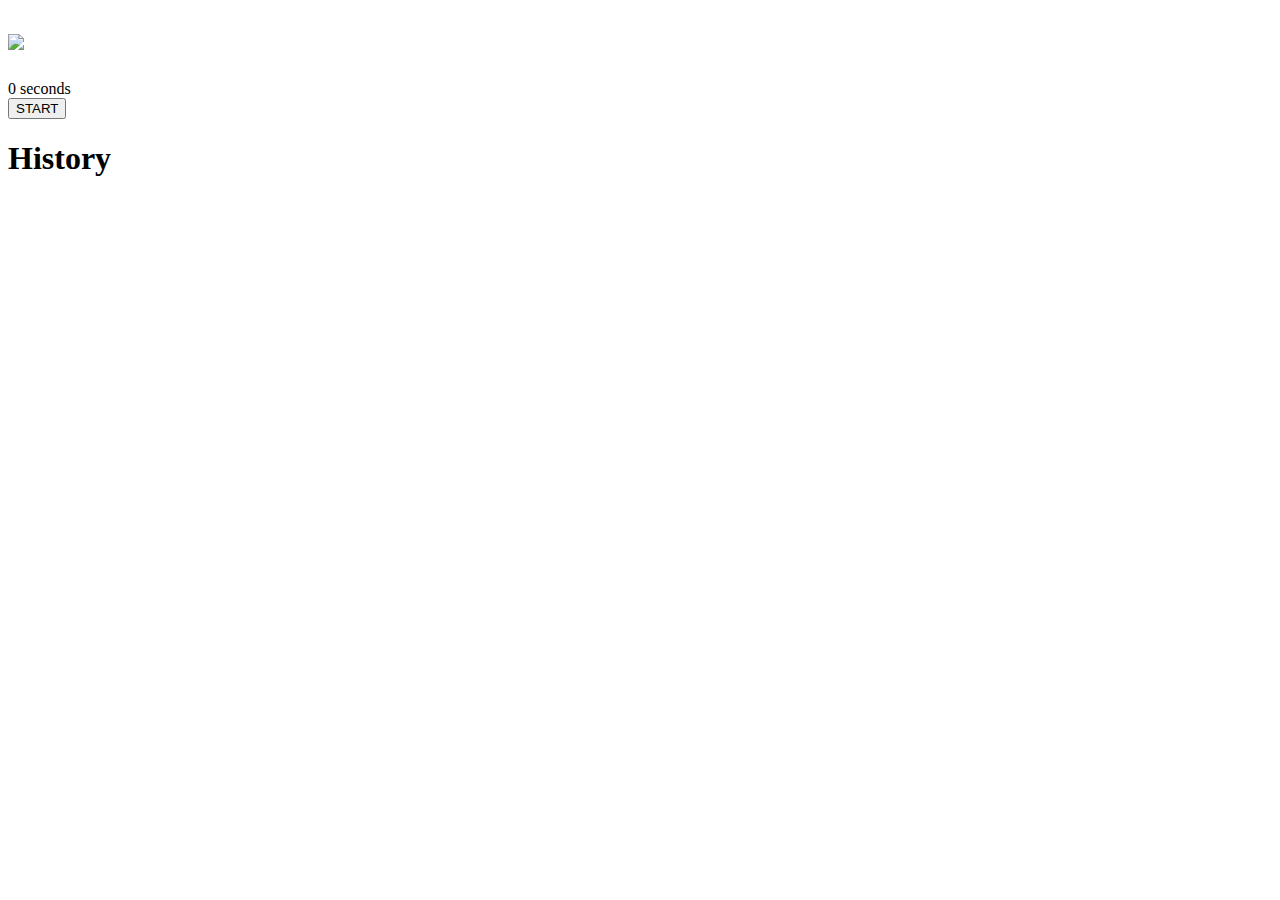
==== index.html @ f35a3338 "starts button error fixed" ====
<!DOCTYPE html>
<html lang="en">

<head>
  <meta charset="UTF-8" />
  <meta http-equiv="X-UA-Compatible" content="IE=edge" />
  <meta name="viewport" content="width=device-width, initial-scale=1.0" />
  <title>Speed Monster</title>
  <link rel="stylesheet" href="styles.css" />
  <link rel="preconnect" href="https://fonts.googleapis.com" />
  <link rel="preconnect" href="https://fonts.gstatic.com" crossorigin />
  <link href="https://fonts.googleapis.com/css2?family=Zilla+Slab:wght@300;400;500&display=swap" rel="stylesheet" />
</head>

<body>
  <h1 class="title"><img src="./logo.png" /></h1>
  <div id="show-time">0 seconds</div>

  <div class="box-container">
    <div id="question"></div>

    <div id="display" class="inactive"></div>

    <div class="buttons">
      <button id="starts">START</button>
    </div>

    <div class="divider-container">
      <div class="line"></div>
      <h1 class="title2">History</h1>
      <div class="line"></div>
    </div>
    <div id="histories"></div>
  </div>

  <div id="countdown"></div>
  <div id="modal-background" class="hidden"></div>
  <div id="result" class="hidden"></div>

  <script src="./history.js"></script>
  <script src="./script.js"></script>
</body>

</html>
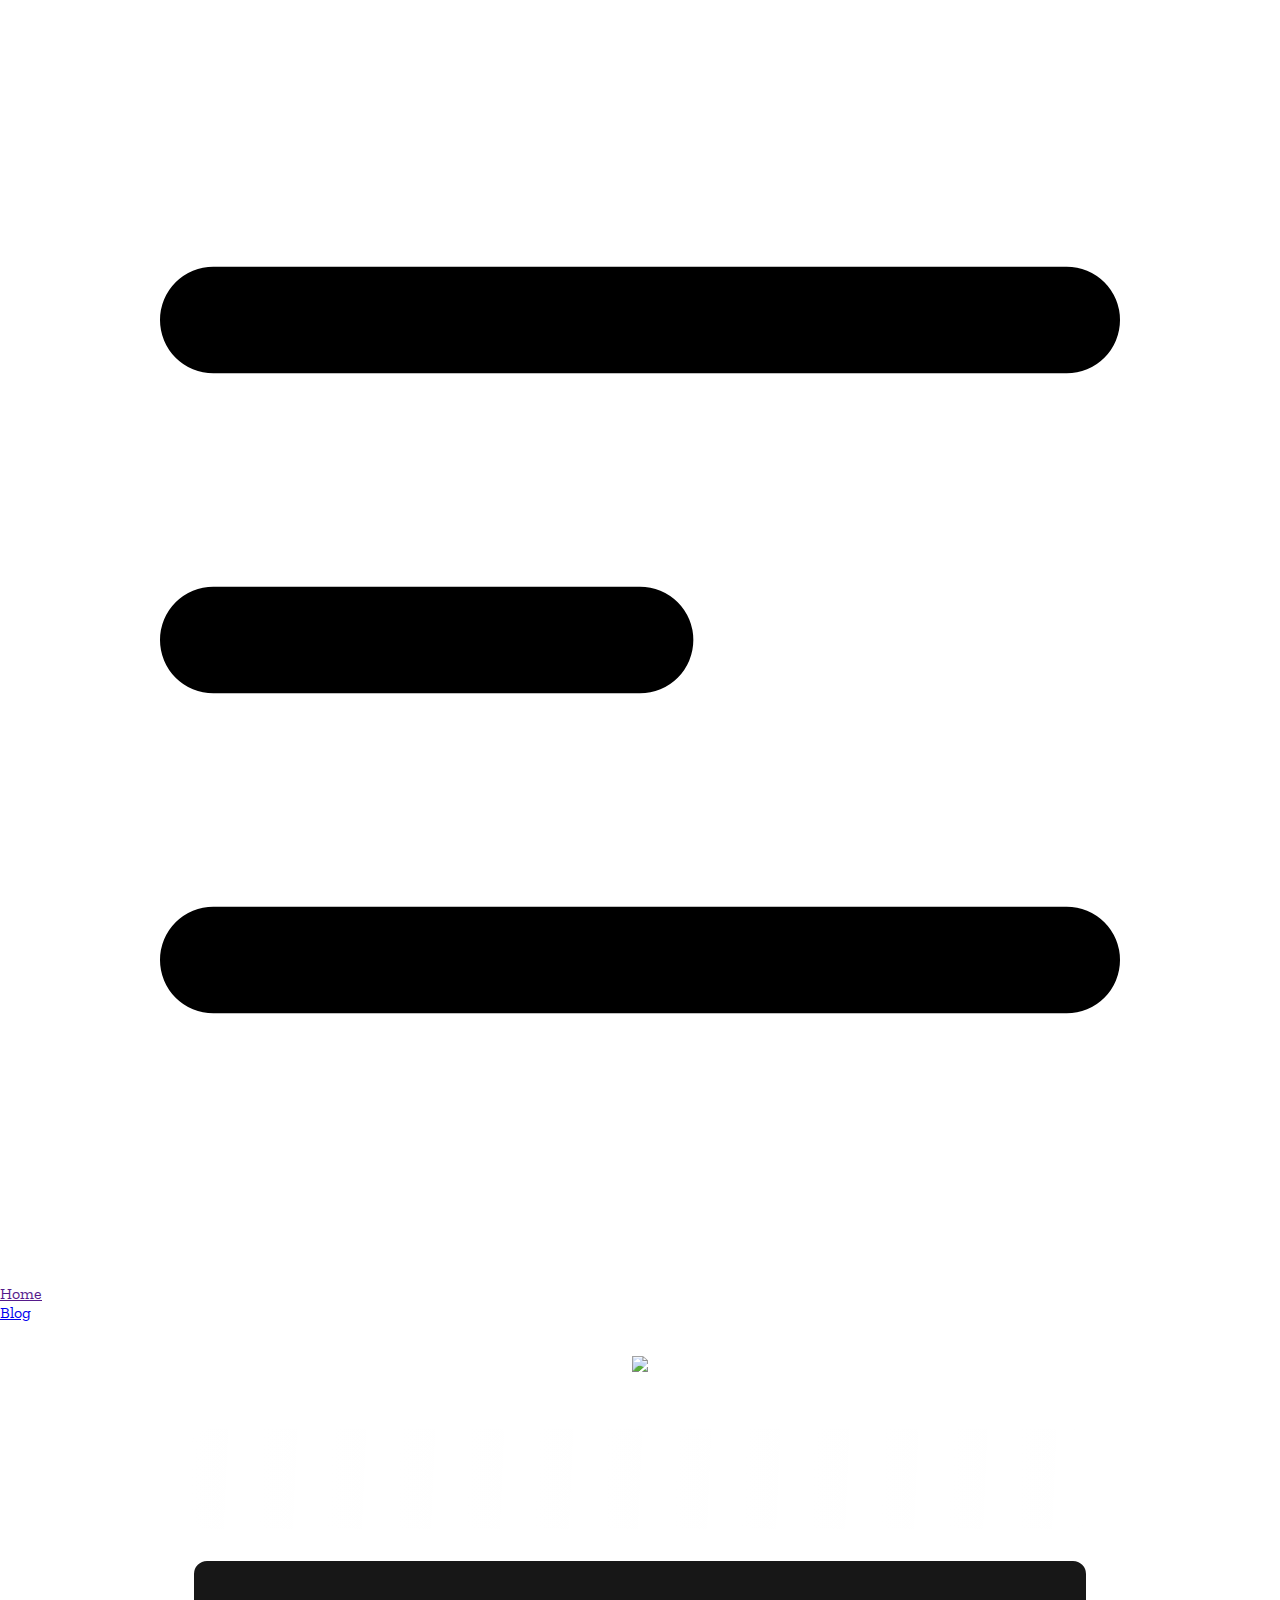
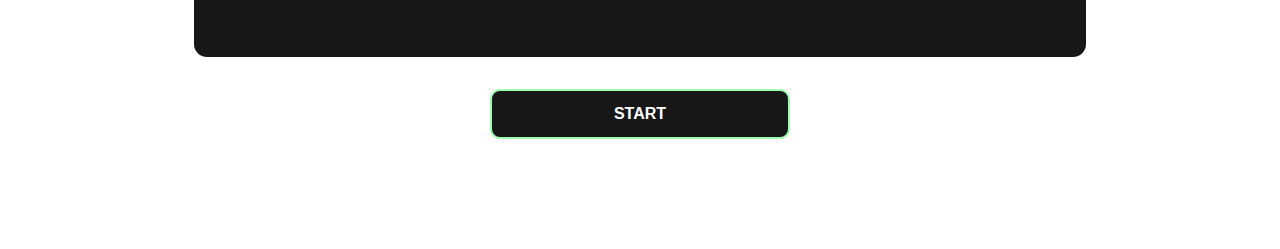
==== commit db97dc46: "headaer section added" ====
--- a/index.html
+++ b/index.html
@@ -10,10 +10,43 @@
   <link rel="preconnect" href="https://fonts.googleapis.com" />
   <link rel="preconnect" href="https://fonts.gstatic.com" crossorigin />
   <link href="https://fonts.googleapis.com/css2?family=Zilla+Slab:wght@300;400;500&display=swap" rel="stylesheet" />
+
+  <!-- daisy ui cdn -->
+  <link href="https://cdn.jsdelivr.net/npm/daisyui@2.24.0/dist/full.css" rel="stylesheet" type="text/css" />
+  <script src="https://cdn.tailwindcss.com"></script>
+  <!-- Tailwind cdn -->
+  <script src="https://cdn.tailwindcss.com"></script>
 </head>
 
 <body>
-  <h1 class="title"><img src="./logo.png" /></h1>
+
+  <header class="container mx-auto border-b">
+    <div class="navbar bg-base-100">
+      <div class="navbar-start">
+        <div class="dropdown">
+          <label tabindex="0" class="btn btn-ghost lg:hidden">
+            <svg xmlns="http://www.w3.org/2000/svg" class="h-5 w-5" fill="none" viewBox="0 0 24 24"
+              stroke="currentColor">
+              <path stroke-linecap="round" stroke-linejoin="round" stroke-width="2" d="M4 6h16M4 12h8m-8 6h16" />
+            </svg>
+          </label>
+          <ul tabindex="0" class="menu menu-compact dropdown-content mt-3 p-2 shadow bg-base-100 rounded-box w-52">
+            <li><a href="" class="font-semibold">Home</a> </li>
+            <li><a href="./blog.html" class="underline underline-offset-4 text-blue-600 font-semibold">Blog </a></li>
+          </ul>
+        </div>
+      </div>
+      <div class="navbar-center hidden lg:flex">
+        <ul class="menu menu-horizontal p-0">
+          <li><a href="" class="underline underline-offset-4 text-blue-600 font-semibold">Home</a></li>
+          <li><a href="./blog.html" class="font-semibold">Blog </a></li>
+        </ul>
+      </div>
+      <div class="navbar-end list-none"></div>
+    </div>
+  </header>
+
+  <h1 class="title"><img class="mx-auto" src="./logo.png" /></h1>
   <div id="show-time">0 seconds</div>
 
   <div class="box-container">
--- a/styles.css
+++ b/styles.css
@@ -0,0 +1,202 @@
+* {
+  padding: 0;
+  margin: 0;
+  box-sizing: border-box;
+}
+
+body {
+  background-image: url("./bg.png");
+  background-size: cover;
+  background-position: left top;
+  font-family: "Zilla Slab", serif;
+}
+
+.box-container {
+  width: 70%;
+  margin: 0 auto;
+}
+
+#question {
+  height: 100px;
+  display: flex;
+  align-items: center;
+  justify-content: center;
+  color: white;
+  font-size: 25px;
+  border-radius: 15px;
+  background: rgb(255, 255, 255);
+  background: linear-gradient(92.49deg,
+      rgba(255, 255, 255, 0.1) 0.18%,
+      rgba(255, 255, 255, 0.05) 99.85%);
+  backdrop-filter: blur(5px);
+  margin-bottom: 30px;
+}
+
+#display {
+  height: 100px;
+  display: flex;
+  flex-wrap: wrap;
+  align-items: center;
+  padding-left: 5rem;
+  color: white;
+  font-size: 32px;
+  background-color: #171717;
+  border: 2px solid #9dffad;
+  border-radius: 15px;
+}
+
+#countdown {
+  position: fixed;
+  height: 100vh;
+  width: 100vw;
+  background-color: rgba(0, 0, 0, 0.8);
+  top: 0;
+  left: 0;
+  display: flex;
+  align-items: center;
+  justify-content: center;
+  font-size: 3rem;
+  color: white;
+  display: none;
+}
+
+#result {
+  position: fixed;
+  top: 50%;
+  left: 50%;
+  transform: translate(-50%, -50%);
+  height: 250px;
+  width: 400px;
+  background-color: #171717;
+  border-radius: 15px;
+  border: 2px solid #9dffad;
+  color: white;
+  text-align: center;
+  padding: 2rem;
+}
+
+#show-time {
+  text-align: center;
+  color: white;
+  margin: 10px 0;
+}
+
+.green {
+  color: #9dffad;
+}
+
+.red {
+  color: #eb6565;
+}
+
+.bold {
+  font-weight: 700;
+}
+
+.inactive {
+  border: 2px solid white !important;
+}
+
+.hidden {
+  display: none;
+}
+
+.title {
+  text-align: center;
+  color: white;
+  margin: 20px 0;
+}
+
+.divider-container {
+  height: 80px;
+  display: flex;
+  justify-content: center;
+  align-items: center;
+  gap: 15px;
+  margin: 0 auto;
+}
+
+.line {
+  height: 2px;
+  background: white;
+  width: 100%;
+}
+
+.title2 {
+  color: white;
+  display: block;
+}
+
+.buttons {
+  display: flex;
+  justify-content: center;
+  margin: 30px 0;
+}
+
+button {
+  padding: 10px 20px;
+  border: none;
+  font-size: 16px;
+  font-weight: bold;
+  width: 300px;
+  height: 50px;
+  color: white;
+  background-color: #171717;
+  border-radius: 10px;
+  border: 2px solid #9dffad;
+  cursor: pointer;
+}
+
+#histories {
+  display: grid;
+  grid-template-columns: repeat(3, 1fr);
+  gap: 15px;
+}
+
+.card {
+  width: 100%;
+  height: 100%;
+  padding: 50px;
+  display: flex;
+  flex-direction: column;
+  justify-content: space-between;
+  align-items: center;
+  padding: 20px 30px;
+  color: white;
+  border-radius: 15px;
+  background: rgb(255, 255, 255);
+  background: linear-gradient(92.49deg,
+      rgba(255, 255, 255, 0.1) 0.18%,
+      rgba(255, 255, 255, 0.05) 99.85%);
+  backdrop-filter: blur(5px);
+  margin-bottom: 30px;
+}
+
+#modal-background {
+  background: rgb(255, 255, 255);
+  background: linear-gradient(92.49deg,
+      rgba(255, 255, 255, 0.1) 0.18%,
+      rgba(255, 255, 255, 0.05) 99.85%);
+  backdrop-filter: blur(5px);
+  height: 100vh;
+  width: 100%;
+  position: fixed;
+  top: 0;
+}
+
+@media only screen and (max-width: 700px) {
+  .box-container {
+    padding: 0 20px;
+    width: 100%;
+  }
+
+  #histories {
+    display: flex;
+    flex-wrap: wrap;
+    justify-content: space-around;
+  }
+
+  .card {
+    flex-direction: column;
+  }
+}